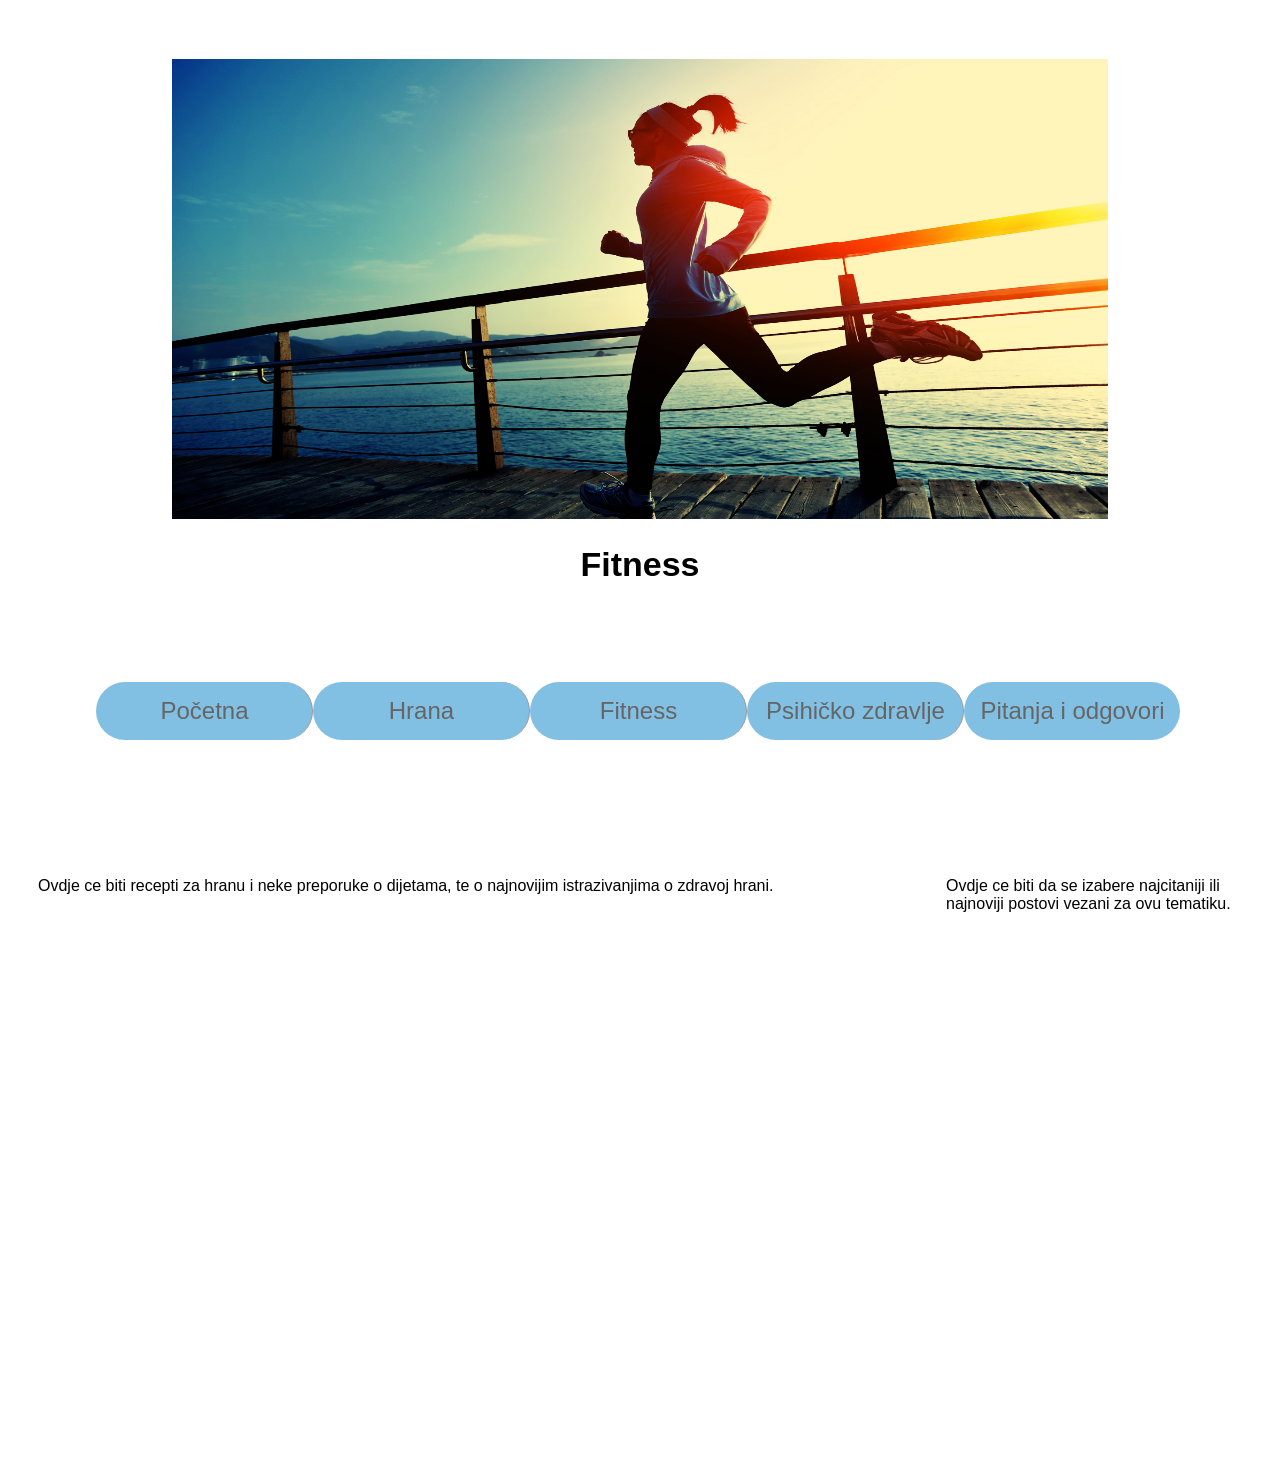
==== spirala1/fitness.html @ 57749ce4 "Sve osim skica" ====
<!DOCTYPE html>
<html>
<head>
		<title>Fitness</title>
		<link rel="stylesheet" type="text/css" href="stil3.css">
</head>
<body >

<div class="container" >

	<div class="zaglavlje">
	<img id="naslovna_slika" src="slikafitnes.jpg" alt="Slika Fitness">
	<h1>Fitness</h1>
	</div>
	<div class="navigation">
	
	<div id="menu">
	<ul>
		<li><a href="zadaca1.html">Početna</a></li>
		<li><a href="hrana.html">Hrana</a></li>
		<li><a href="fitness.html">Fitness</a></li>
		<li><a href="psiha.html">Psihičko zdravlje</a></li>
		<li><a href="pitanja.html">Pitanja i odgovori</a></li>
		
		
	</ul>
	</div>
	</div>
	<div class="glavni">
	<p> Ovdje ce biti recepti za hranu i neke preporuke o dijetama, te o najnovijim istrazivanjima o zdravoj hrani.</p>
	</div>
	
	<div class="sporedni">
	<p>Ovdje ce biti da se izabere najcitaniji ili najnoviji postovi vezani za ovu tematiku.</p>
	</div>
	
	
	
</div>
		
</body>
</html>
---- spirala1/stil3.css ----
*{
	box-sizing: border-box;
	font-family: "Trebuchet MS", Helvetica, sans-serif;

}
@media only screen and (max-width: 900px)  {
	#menu li, #menu li a 
	{
		width:100%;
	}
	
	.glavni, .sporedni
	{
		width:90% !important;
		clear:both !important;
		float: none !important;
		min-height:100px !important;
	}
	
	h1
	{
		font-size:30px !important;
	}
	
}

@media only screen and (max-width: 500px)  {
	#naslovna_slika
	{
		height:250px !important;
	}
	
}

.zaglavlje
{
		margin-left: 13%;
		margin-right: 13%;
		padding-top:4%;
}

.glavni
{
	min-height: 600px;
	width:60%;
	float:left;
	padding:10px;
	border:20px;
	margin:20px;
}

.sporedni
{
	float: right;
	width: 25%;
	min-height:400px;
	padding:10px;
	border:20px;
	margin:20px;
}
.navigation
{
	height:50px;
	padding:7%;
	padding-top:3%;
	font-size: 24px;
	margin-bottom:60px;
	margin-top: 60px;
}
.container
{
	width: 100%;
	margin: 0 auto 0 auto;
	border:0px;
	padding:0px;
	margin:0px;
	
}

h1
	{
		font-family:Arial;
		text-align: center;
		font-size:34px;
	}
#naslovna_slika
{
	width:100%;
	height:460px;
}

#menu ul
{
	margin: 0px;
	padding: 0px;
	list-style-type: none;
	
	
}
#menu a
{
	display: block;
	width: 9em;
	color:black;
	text-decoration: none;
	text-align: center;
	padding-top: 15px;
	padding-bottom:15px;
	border-radius:60px;
	
}
#menu li:hover
{
	opacity:1;
	border-radius:30px;
	text-decoration:underline;
	
}
#menu li a:hover{
	border:none;
}
#menu li
{
	float:left;
	border-right: 1px solid #555;
	background:#3097D1;
	opacity: .6;
	border-radius:60px;
}
#menu li:last-child {
    border-right: none;
}
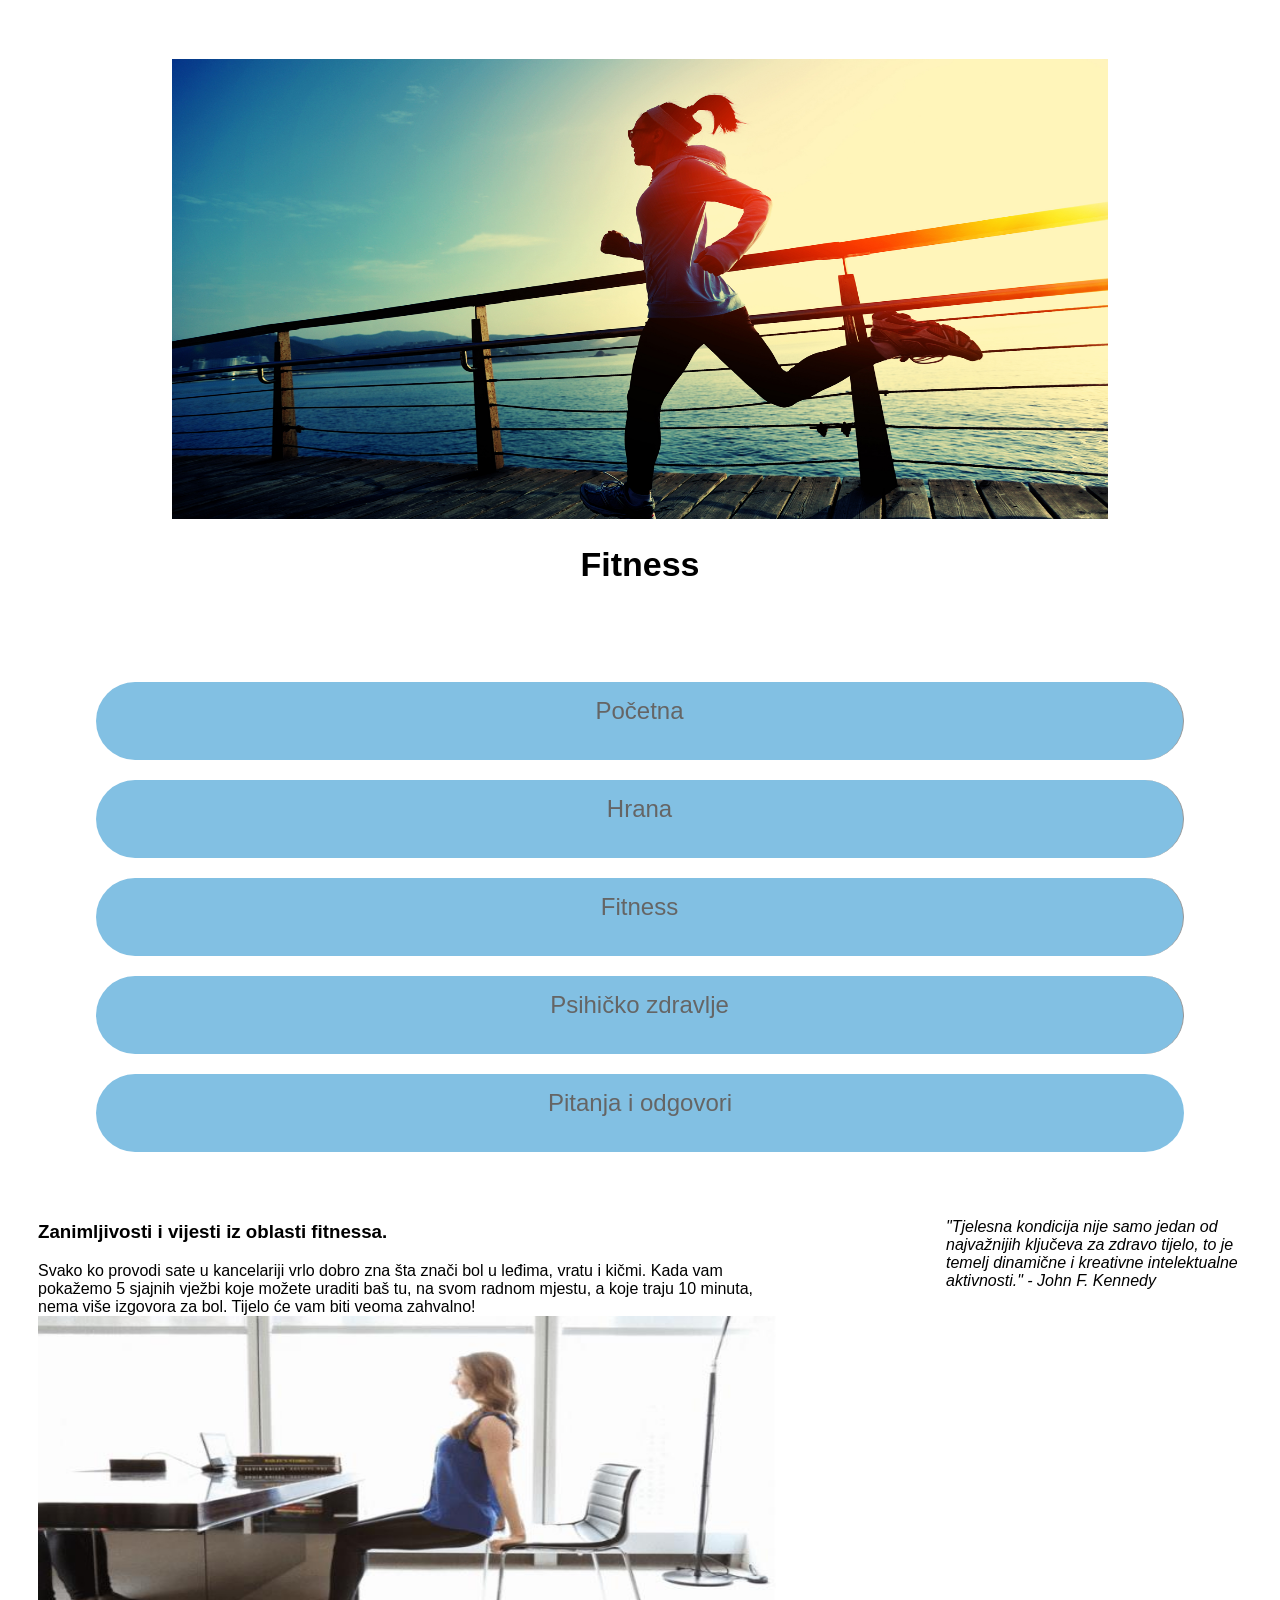
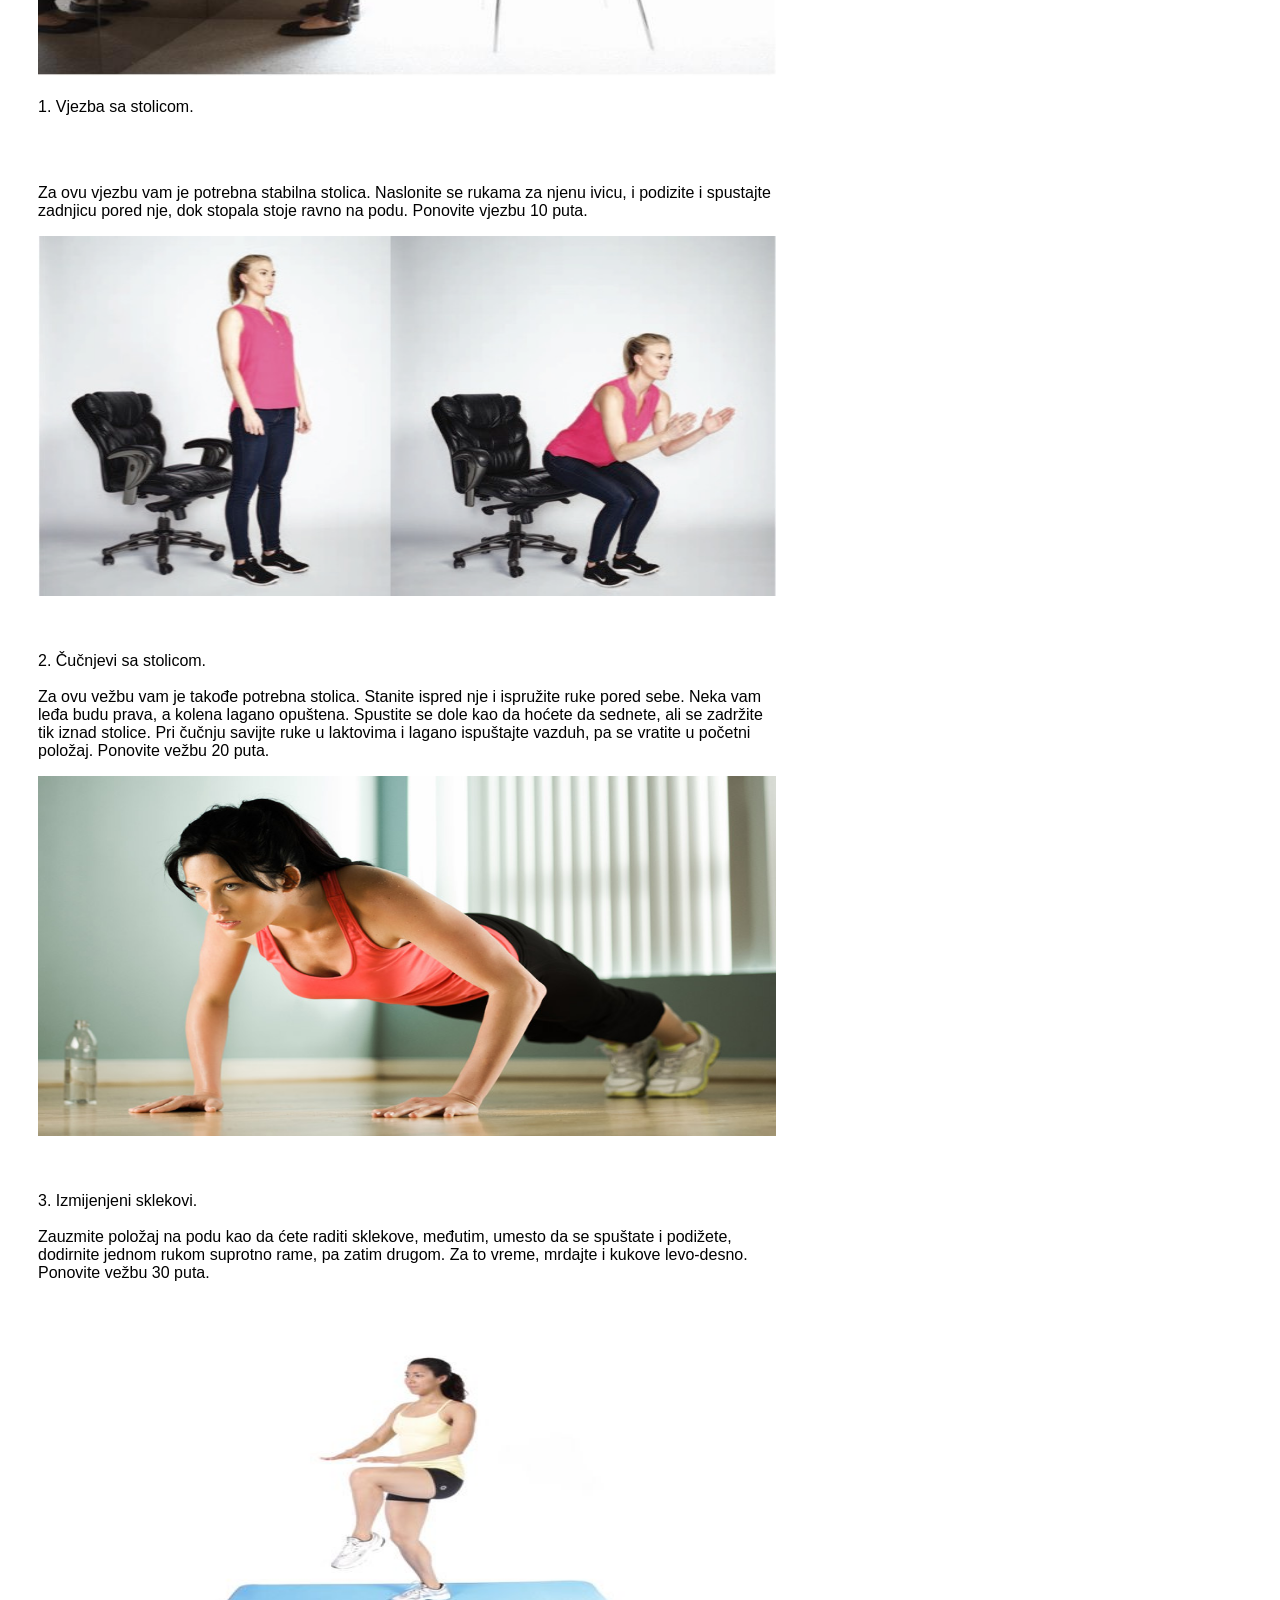
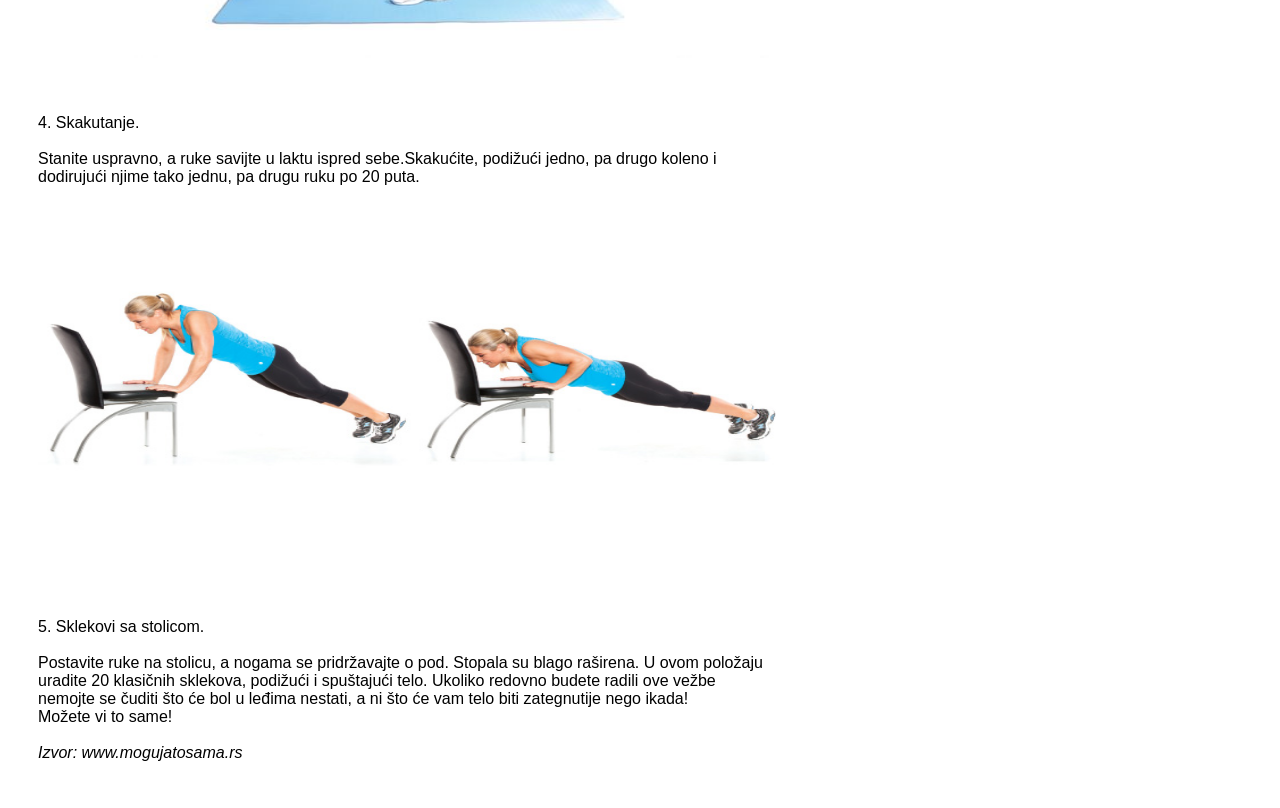
==== commit c048425b: "popravila" ====
--- a/spirala1/fitness.html
+++ b/spirala1/fitness.html
@@ -27,11 +27,71 @@
 	</div>
 	</div>
 	<div class="glavni">
-	<p> Ovdje ce biti recepti za hranu i neke preporuke o dijetama, te o najnovijim istrazivanjima o zdravoj hrani.</p>
+	<h3> Zanimljivosti i vijesti iz oblasti fitnessa.</h3>
+	<p>
+	Svako ko provodi sate u kancelariji vrlo dobro zna šta znači bol u leđima, vratu i kičmi.
+
+Kada vam pokažemo 5 sjajnih vježbi koje možete uraditi baš tu, na svom radnom mjestu, a koje traju 10 minuta, nema više izgovora za bol.
+
+Tijelo će vam biti veoma zahvalno!
+<img id="f1" src="f1.jpg" alt="slika f1">
+<br><br>1. Vjezba sa stolicom.</p><br><br>
+
+
+<p>
+Za ovu vjezbu vam je potrebna stabilna stolica. Naslonite se rukama za njenu ivicu, i podizite i spustajte zadnjicu pored nje, dok stopala stoje ravno na podu.
+
+Ponovite vjezbu 10 puta.</p>
+<img id="f2" src="f2.jpg" alt="slika f2">
+<p>
+<br><br>2. Čučnjevi sa stolicom.<br><br>
+
+
+
+Za ovu vežbu vam je takođe potrebna stolica. Stanite ispred nje i ispružite ruke pored sebe. Neka vam leđa budu prava, a kolena lagano opuštena.
+
+Spustite se dole kao da hoćete da sednete, ali se zadržite tik iznad stolice. Pri čučnju savijte ruke u laktovima i lagano ispuštajte vazduh, pa se vratite u početni položaj. Ponovite vežbu 20 puta.
+</p>
+<img id="f3" src="f3.jpg" alt="slika f3">
+<p>
+<br><br>3. Izmijenjeni sklekovi.<br><br>
+
+
+ 
+ 
+
+
+Zauzmite položaj na podu kao da ćete raditi sklekove, međutim, umesto da se spuštate i podižete, dodirnite jednom rukom suprotno rame, pa zatim drugom. Za to vreme, mrdajte i kukove levo-desno.
+
+Ponovite vežbu 30 puta.
+
+</p>
+<img id="f4" src="f4.jpg" alt="slika f4">
+<p>
+<br><br>4. Skakutanje.<br><br>
+
+
+
+Stanite uspravno, a ruke savijte u laktu ispred sebe.Skakućite,  podižući jedno, pa drugo koleno i dodirujući njime tako jednu, pa drugu ruku po 20 puta.
+</p>
+
+<img id="f5" src="f5.jpg" alt="slika f5">
+<p>
+<br><br>5. Sklekovi sa stolicom.<br><br>
+
+Postavite ruke na stolicu, a nogama se pridržavajte o pod. Stopala su blago raširena. U ovom položaju uradite 20 klasičnih sklekova, podižući i spuštajući telo.
+
+Ukoliko redovno budete radili ove vežbe nemojte se čuditi što će bol u leđima nestati, a ni što će vam telo biti zategnutije nego ikada!
+
+
+<br>Možete vi to same!
+
+<br><br><i>Izvor: www.mogujatosama.rs</i>
+	</p>
 	</div>
 	
 	<div class="sporedni">
-	<p>Ovdje ce biti da se izabere najcitaniji ili najnoviji postovi vezani za ovu tematiku.</p>
+	<p><i>"Tjelesna kondicija nije samo jedan od najvažnijih ključeva za zdravo tijelo, to je temelj dinamične i kreativne intelektualne aktivnosti." - John F. Kennedy</i></p>
 	</div>
 	
 	
--- a/spirala1/stil3.css
+++ b/spirala1/stil3.css
@@ -2,6 +2,14 @@
 	box-sizing: border-box;
 	font-family: "Trebuchet MS", Helvetica, sans-serif;
 
+}
+
+@media only screen and (max-width: 1300px)  {
+	#menu li, #menu li a 
+	{
+		width:100%;
+		margin-bottom: 20px;
+	}
 }
 @media only screen and (max-width: 900px)  {
 	#menu li, #menu li a 
@@ -129,4 +137,9 @@
 }
 #menu li:last-child {
     border-right: none;
+}
+#f1, #f2, #f3, #f4, #f5
+{
+	width:100%;
+	height:360px;
 }
